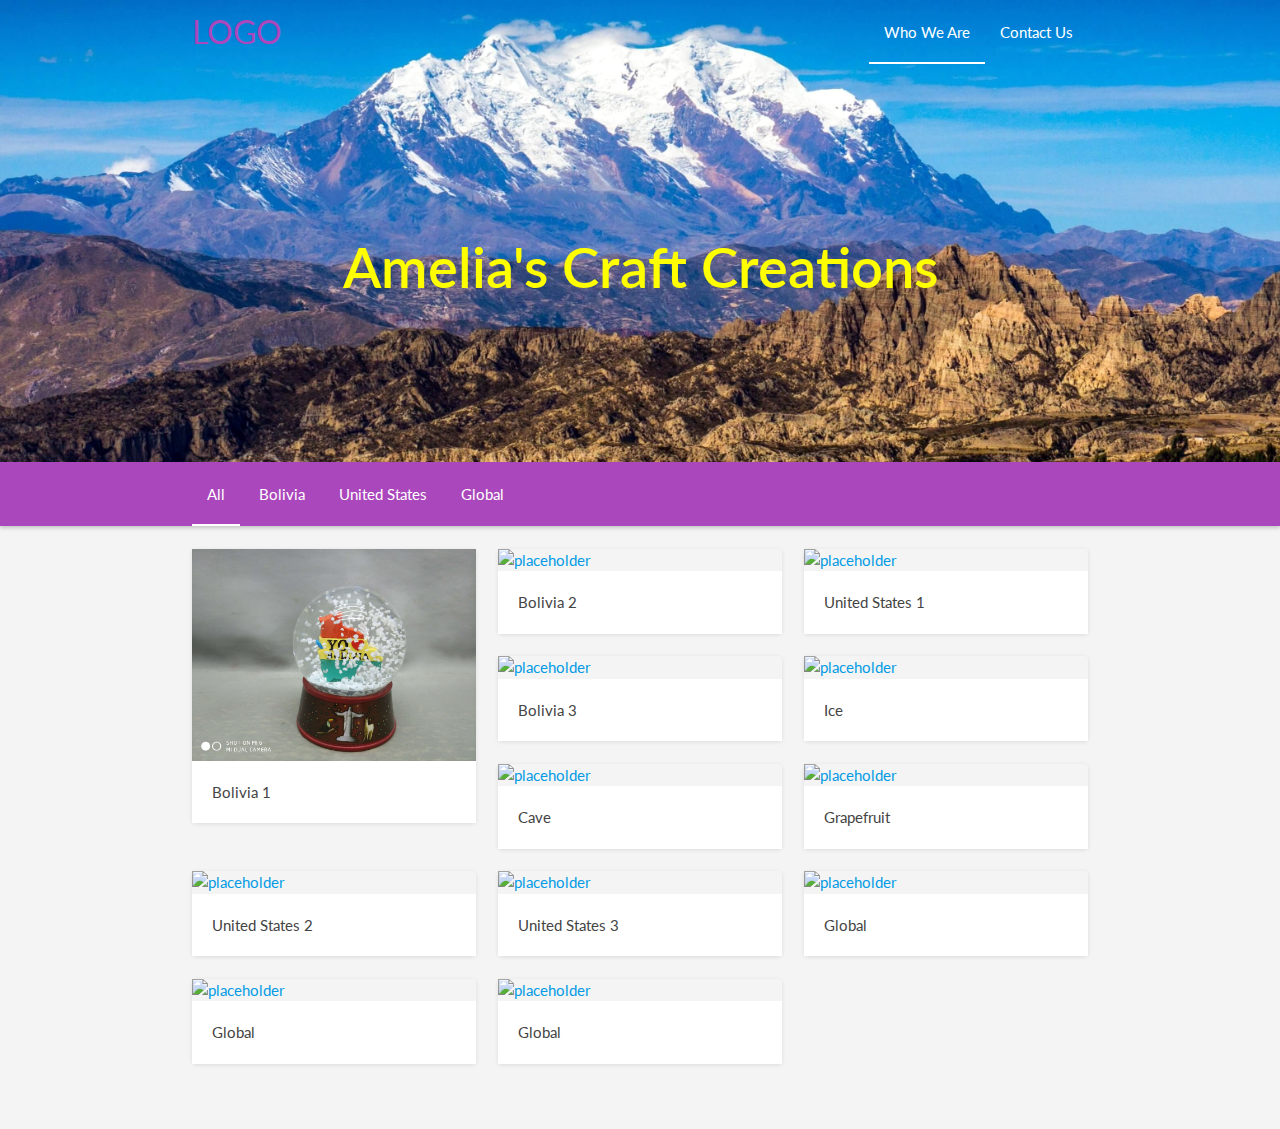
==== index.html @ ccd2f127 "adding project files" ====
<!DOCTYPE html>
<html lang="en">

<head>
  <meta charset="utf-8">
  <meta name="viewport" content="width=device-width, initial-scale=1.0">
  <meta name="description" content="">
  <meta name="author" content="">

  <title>Amelia's Craft Creations</title>

  <!-- Lato Font -->
  <link href='http://fonts.googleapis.com/css?family=Lato:300,400,700' rel='stylesheet' type='text/css'>

  <!-- Stylesheet -->
  <link href="css/gallery-materialize.min.css" rel="stylesheet">

  <!-- Material Icons -->
  <link href="https://fonts.googleapis.com/icon?family=Material+Icons" rel="stylesheet">
</head>

<body>

  <!-- Navbar and Header -->
  <nav class="nav-extended">
    </div>
    <div class="nav-wrapper container">
      <a href="index.html" class="brand-logo purple-text text-lighten-1">LOGO</a>
      <a href="#" data-activates="nav-mobile" class="button-collapse">
        <i class="material-icons yellow-text text-accent-2">menu</i>
      </a>
      <ul class="right hide-on-med-and-down">
        <li class="active">
          <a href="index.html">Who We Are</a>
        </li>
        <!-- <li><a href="index-dark.html">Dark Theme</a></li> -->
        <!-- <li><a href="blog.html">Blog</a></li> -->
        <li>
          <a href="contact.html">Contact Us</a>
        </li>
        <!-- <li><a class='dropdown-button' href='#' data-activates='feature-dropdown' data-belowOrigin="true" data-constrainWidth="false">Features<i class="material-icons right">arrow_drop_down</i></a></li> -->
      </ul>
      <!-- Dropdown Structure -->
      <!-- <ul id='feature-dropdown' class='dropdown-content'>
          <li><a href="full-header.html">Fullscreen Header</a></li>
          <li><a href="horizontal.html">Horizontal Style</a></li>
          <li><a href="no-image.html">No Image Expand</a></li>
        </ul> -->

      <div class="nav-header center">
        <h1 class="yellow-text text-accent-2" style="padding-top:100px;padding-bottom:100px">Amelia's Craft Creations</h1>
      </div>
    </div>

    <!-- Fixed Masonry Filters -->
    <div class="categories-wrapper purple lighten-1">
      <div class="categories-container">
        <ul class="categories container">
          <li class="active">
            <a href="#all">All</a>
          </li>
          <li>
            <a href="#polygon">Bolivia</a>
          </li>
          <li>
            <a href="#bigbang">United States</a>
          </li>
          <li>
            <a href="#sacred">Global</a>
          </li>
        </ul>
      </div>
    </div>
  </nav>
  <ul class="side-nav" id="nav-mobile">
    <li class="active">
      <a href="index.html">
        <i class="material-icons">camera</i>
      </a>
    </li>
    <li>
      <a href="#">Who We Are</a>
    </li>
    <!-- <li>
      <a href="blog.html">
        <i class="material-icons">edit</i>Blog</a>
    </li>
    <li> -->
    <a href="contact.html">Contact Us</a>
    </li>
    <!-- <li>
      <a href="full-header.html">
        <i class="material-icons">fullscreen</i>Fullscreen Header</a>
    </li>
    <li>
      <a href="horizontal.html">
        <i class="material-icons">swap_horiz</i>Horizontal Style</a>
    </li>
    <li>
      <a href="no-image.html">
        <i class="material-icons">texture</i>No Image Expand</a>
    </li> -->
  </ul>

  <!-- Gallery -->
  <div id="portfolio" class="section gray">
    <div class="container">
      <div class="gallery row">
        <div class="col l4 m6 s12 gallery-item gallery-expand gallery-filter polygon">
          <div class="gallery-curve-wrapper">
            <a class="gallery-cover gray">
              <img class="responsive-img" src="./images/Bolivia (front).jpg" alt="placeholder">
            </a>
            <div class="gallery-header">
              <span>Bolivia 1</span>
            </div>
            <div class="gallery-body">
              <div class="title-wrapper">
                <h3>Bolivia 1</h3>
                <span class="price">$29.99</span>
              </div>
              <p class="description">
                Product Description...</p>
              <p class="description">
                Product Description...Product Description...Product Description...Product Description...Product Description...</p>

              <div class="carousel-wrapper">
                <div class="carousel">
                  <a class="carousel-item" href="#one!">
                    <img src="http://placehold.it/300x200">
                  </a>
                  <a class="carousel-item" href="#two!">
                    <img src="http://placehold.it/300x200">
                  </a>
                  <a class="carousel-item" href="#three!">
                    <img src="http://placehold.it/300x200">
                  </a>
                  <a class="carousel-item" href="#four!">
                    <img src="http://placehold.it/300x200">
                  </a>
                  <a class="carousel-item" href="#five!">
                    <img src="http://placehold.it/300x200">
                  </a>
                </div>
              </div>
            </div>
            <div class="gallery-action">
              <a class="btn-floating btn-large waves-effect waves-light">
                <i class="material-icons">favorite</i>
              </a>
            </div>
          </div>
        </div>
        <div class="col l4 m6 s12 gallery-item gallery-expand gallery-filter polygon">
          <div class="gallery-curve-wrapper">
            <a class="gallery-cover gray">
              <img src="http://placehold.it/350x300" alt="placeholder">
            </a>
            <div class="gallery-header">
              <span>Bolivia 2</span>
            </div>
            <div class="gallery-body">
              <div class="title-wrapper">
                <h3>Bolivia 2</h3>
                <span class="price">$9.99</span>
              </div>
              <p class="description">
                Product Description...</p>
              <p class="description">
                Product Description...Product Description...Product Description...Product Description...Product Description...</p>

              <div class="carousel-wrapper">
                <div class="carousel">
                  <a class="carousel-item" href="#one!">
                    <img src="http://placehold.it/300x200">
                  </a>
                  <a class="carousel-item" href="#two!">
                    <img src="http://placehold.it/300x200">
                  </a>
                  <a class="carousel-item" href="#three!">
                    <img src="http://placehold.it/300x200">
                  </a>
                  <a class="carousel-item" href="#four!">
                    <img src="http://placehold.it/300x200">
                  </a>
                  <a class="carousel-item" href="#five!">
                    <img src="http://placehold.it/300x200">
                  </a>
                </div>
              </div>
            </div>
            <div class="gallery-action">
              <a class="btn-floating btn-large waves-effect waves-light">
                <i class="material-icons">favorite</i>
              </a>
            </div>
          </div>
        </div>
        <div class="col l4 m6 s12 gallery-item gallery-expand gallery-filter bigbang">
          <div class="gallery-curve-wrapper">
            <a class="gallery-cover gray">
              <img class="responsive-img" src="http://placehold.it/350x300" alt="placeholder">
            </a>
            <div class="gallery-header">
              <span>United States 1</span>
            </div>
            <div class="gallery-body">
              <div class="title-wrapper">
                <h3>United States 1</h3>
                <span class="price">$23.99</span>
              </div>
              <p class="description">
                Product Description...</p>
              <p class="description">
                Product Description...Product Description...Product Description...Product Description...Product Description...</p>

              <div class="carousel-wrapper">
                <div class="carousel">
                  <a class="carousel-item" href="#one!">
                    <img src="http://placehold.it/300x200">
                  </a>
                  <a class="carousel-item" href="#two!">
                    <img src="http://placehold.it/300x200">
                  </a>
                  <a class="carousel-item" href="#three!">
                    <img src="http://placehold.it/300x200">
                  </a>
                  <a class="carousel-item" href="#four!">
                    <img src="http://placehold.it/300x200">
                  </a>
                  <a class="carousel-item" href="#five!">
                    <img src="http://placehold.it/300x200">
                  </a>
                </div>
              </div>
            </div>
            <div class="gallery-action">
              <a class="btn-floating btn-large waves-effect waves-light">
                <i class="material-icons">favorite</i>
              </a>
            </div>
          </div>
        </div>
        <div class="col l4 m6 s12 gallery-item gallery-expand gallery-filter polygon">
          <div class="gallery-curve-wrapper">
            <a class="gallery-cover gray">
              <img src="http://placehold.it/350x300" alt="placeholder">
            </a>
            <div class="gallery-header">
              <span>Bolivia 3</span>
            </div>
            <div class="gallery-body">
              <div class="title-wrapper">
                <h3>Bolivia 3</h3>
                <span class="price">$11.99</span>
              </div>
              <p class="description">
                Product description...</p>
              <p class="description">
                Product description...Product description...Product description...Product description...Product description...</p>
              <div class="carousel-wrapper">
                <div class="carousel">
                  <a class="carousel-item" href="#one!">
                    <img src="http://placehold.it/300x200">
                  </a>
                  <a class="carousel-item" href="#two!">
                    <img src="http://placehold.it/300x200">
                  </a>
                  <a class="carousel-item" href="#three!">
                    <img src="http://placehold.it/300x200">
                  </a>
                  <a class="carousel-item" href="#four!">
                    <img src="http://placehold.it/300x200">
                  </a>
                  <a class="carousel-item" href="#five!">
                    <img src="http://placehold.it/300x200">
                  </a>
                </div>
              </div>
            </div>
            <div class="gallery-action">
              <a class="btn-floating btn-large waves-effect waves-light">
                <i class="material-icons">favorite</i>
              </a>
            </div>
          </div>
        </div>
        <div class="col l4 m6 s12 gallery-item gallery-expand gallery-filter polygon">
          <div class="gallery-curve-wrapper">
            <a class="gallery-cover gray">
              <img src="http://placehold.it/350x300" alt="placeholder">
            </a>
            <div class="gallery-header">
              <span>Ice</span>
            </div>
            <div class="gallery-body">
              <div class="title-wrapper">
                <h3>Ice</h3>
                <span class="price">$14.99</span>
              </div>
              <p class="description">
                Product Description...</p>
              <p class="description">
                Product Description...Product Description...Product Description...Product Description...Product Description...</p>

              <div class="carousel-wrapper">
                <div class="carousel">
                  <a class="carousel-item" href="#one!">
                    <img src="http://placehold.it/300x200">
                  </a>
                  <a class="carousel-item" href="#two!">
                    <img src="http://placehold.it/300x200">
                  </a>
                  <a class="carousel-item" href="#three!">
                    <img src="http://placehold.it/300x200">
                  </a>
                  <a class="carousel-item" href="#four!">
                    <img src="http://placehold.it/300x200">
                  </a>
                  <a class="carousel-item" href="#five!">
                    <img src="http://placehold.it/300x200">
                  </a>
                </div>
              </div>
            </div>
            <div class="gallery-action">
              <a class="btn-floating btn-large waves-effect waves-light">
                <i class="material-icons">favorite</i>
              </a>
            </div>
          </div>
        </div>
        <div class="col l4 m6 s12 gallery-item gallery-expand gallery-filter polygon">
          <div class="gallery-curve-wrapper">
            <a class="gallery-cover gray">
              <img src="http://placehold.it/350x300" alt="placeholder">
            </a>
            <div class="gallery-header">
              <span>Cave</span>
            </div>
            <div class="gallery-body">
              <div class="title-wrapper">
                <h3>Cave</h3>
                <span class="price">$4.99</span>
              </div>
              <p class="description">
                Product Description...</p>
              <p class="description">
                Product Description...Product Description...Product Description...Product Description...Product Description...</p>

              <div class="carousel-wrapper">
                <div class="carousel">
                  <a class="carousel-item" href="#one!">
                    <img src="http://placehold.it/300x200">
                  </a>
                  <a class="carousel-item" href="#two!">
                    <img src="http://placehold.it/300x200">
                  </a>
                  <a class="carousel-item" href="#three!">
                    <img src="http://placehold.it/300x200">
                  </a>
                  <a class="carousel-item" href="#four!">
                    <img src="http://placehold.it/300x200">
                  </a>
                  <a class="carousel-item" href="#five!">
                    <img src="http://placehold.it/300x200">
                  </a>
                </div>
              </div>
            </div>
            <div class="gallery-action">
              <a class="btn-floating btn-large waves-effect waves-light">
                <i class="material-icons">favorite</i>
              </a>
            </div>
          </div>
        </div>
        <div class="col l4 m6 s12 gallery-item gallery-expand gallery-filter polygon">
          <div class="gallery-curve-wrapper">
            <a class="gallery-cover gray">
              <img src="http://placehold.it/350x300" alt="placeholder">
            </a>
            <div class="gallery-header">
              <span>Grapefruit</span>
            </div>
            <div class="gallery-body">
              <div class="title-wrapper">
                <h3>Grapefruit</h3>
                <span class="price">$14.99</span>
              </div>

              <p class="description">
                Product Description...</p>
              <p class="description">
                Product Description...Product Description...Product Description...Product Description...Product Description...</p>

              <div class="carousel-wrapper">
                <div class="carousel">
                  <a class="carousel-item" href="#one!">
                    <img src="http://placehold.it/300x200">
                  </a>
                  <a class="carousel-item" href="#two!">
                    <img src="http://placehold.it/300x200">
                  </a>
                  <a class="carousel-item" href="#three!">
                    <img src="http://placehold.it/300x200">
                  </a>
                  <a class="carousel-item" href="#four!">
                    <img src="http://placehold.it/300x200">
                  </a>
                  <a class="carousel-item" href="#five!">
                    <img src="http://placehold.it/300x200">
                  </a>
                </div>
              </div>

            </div>
            <div class="gallery-action">
              <a class="btn-floating btn-large waves-effect waves-light">
                <i class="material-icons">favorite</i>
              </a>
            </div>
          </div>
        </div>
        <div class="col l4 m6 s12 gallery-item gallery-expand gallery-filter bigbang">
          <div class="gallery-curve-wrapper">
            <a class="gallery-cover gray">
              <img class="responsive-img" src="http://placehold.it/350x300" alt="placeholder">
            </a>
            <div class="gallery-header">
              <span>United States 2</span>
            </div>
            <div class="gallery-body">
              <div class="title-wrapper">
                <h3>United States 2</h3>
                <span class="price">$40.99</span>
              </div>
              <p class="description">
                Product Description...</p>
              <p class="description">
                Product Description...Product Description...Product Description...Product Description...Product Description...</p>

              <div class="carousel-wrapper">
                <div class="carousel">
                  <a class="carousel-item" href="#one!">
                    <img src="http://placehold.it/300x200">
                  </a>
                  <a class="carousel-item" href="#two!">
                    <img src="http://placehold.it/300x200">
                  </a>
                  <a class="carousel-item" href="#three!">
                    <img src="http://placehold.it/300x200">
                  </a>
                  <a class="carousel-item" href="#four!">
                    <img src="http://placehold.it/300x200">
                  </a>
                  <a class="carousel-item" href="#five!">
                    <img src="http://placehold.it/300x200">
                  </a>
                </div>
              </div>
            </div>
            <div class="gallery-action">
              <a class="btn-floating btn-large waves-effect waves-light">
                <i class="material-icons">favorite</i>
              </a>
            </div>
          </div>
        </div>
        <div class="col l4 m6 s12 gallery-item gallery-expand gallery-filter bigbang">
          <div class="gallery-curve-wrapper">
            <a class="gallery-cover gray">
              <img class="responsive-img" src="http://placehold.it/350x300" alt="placeholder">
            </a>
            <div class="gallery-header">
              <span>United States 3</span>
            </div>
            <div class="gallery-body">
              <div class="title-wrapper">
                <h3>United States 3</h3>
                <span class="price">$18.99</span>
              </div>
              <p class="description">
                Product Description...</p>
              <p class="description">
                Product Description...Product Description...Product Description...Product Description...Product Description...</p>

              <div class="carousel-wrapper">
                <div class="carousel">
                  <a class="carousel-item" href="#one!">
                    <img src="http://placehold.it/300x200">
                  </a>
                  <a class="carousel-item" href="#two!">
                    <img src="http://placehold.it/300x200">
                  </a>
                  <a class="carousel-item" href="#three!">
                    <img src="http://placehold.it/300x200">
                  </a>
                  <a class="carousel-item" href="#four!">
                    <img src="http://placehold.it/300x200">
                  </a>
                  <a class="carousel-item" href="#five!">
                    <img src="http://placehold.it/300x200">
                  </a>
                </div>
              </div>
            </div>
            <div class="gallery-action">
              <a class="btn-floating btn-large waves-effect waves-light">
                <i class="material-icons">favorite</i>
              </a>
            </div>
          </div>
        </div>

        <div class="col l4 m6 s12 gallery-item gallery-expand gallery-filter sacred">
          <div class="gallery-curve-wrapper">
            <a class="gallery-cover gray">
              <img class="responsive-img" src="http://placehold.it/350x300" alt="placeholder">
            </a>
            <div class="gallery-header">
              <span>Global</span>
            </div>
            <div class="gallery-body">
              <div class="title-wrapper">
                <h3>Global</h3>
                <span class="price">$10.99</span>
              </div>
              <p class="description">
                Product Description...</p>
              <p class="description">
                Product Description...Product Description...Product Description...Product Description...Product Description...</p>

              <div class="carousel-wrapper">
                <div class="carousel">
                  <a class="carousel-item" href="#one!">
                    <img src="http://placehold.it/300x200">
                  </a>
                  <a class="carousel-item" href="#two!">
                    <img src="http://placehold.it/300x200">
                  </a>
                  <a class="carousel-item" href="#three!">
                    <img src="http://placehold.it/300x200">
                  </a>
                  <a class="carousel-item" href="#four!">
                    <img src="http://placehold.it/300x200">
                  </a>
                  <a class="carousel-item" href="#five!">
                    <img src="http://placehold.it/300x200">
                  </a>
                </div>
              </div>
            </div>
            <div class="gallery-action">
              <a class="btn-floating btn-large waves-effect waves-light">
                <i class="material-icons">favorite</i>
              </a>
            </div>
          </div>
        </div>

        <div class="col l4 m6 s12 gallery-item gallery-expand gallery-filter sacred">
          <div class="gallery-curve-wrapper">
            <a class="gallery-cover gray">
              <img class="responsive-img" src="http://placehold.it/350x300" alt="placeholder">
            </a>
            <div class="gallery-header">
              <span>Global</span>
            </div>
            <div class="gallery-body">
              <div class="title-wrapper">
                <h3>Global</h3>
                <span class="price">$10.99</span>
              </div>
              <p class="description">
                Product Description...</p>
              <p class="description">
                Product Description...Product Description...Product Description...Product Description...Product Description...</p>

              <div class="carousel-wrapper">
                <div class="carousel">
                  <a class="carousel-item" href="#one!">
                    <img src="http://placehold.it/300x200">
                  </a>
                  <a class="carousel-item" href="#two!">
                    <img src="http://placehold.it/300x200">
                  </a>
                  <a class="carousel-item" href="#three!">
                    <img src="http://placehold.it/300x200">
                  </a>
                  <a class="carousel-item" href="#four!">
                    <img src="http://placehold.it/300x200">
                  </a>
                  <a class="carousel-item" href="#five!">
                    <img src="http://placehold.it/300x200">
                  </a>
                </div>
              </div>
            </div>
            <div class="gallery-action">
              <a class="btn-floating btn-large waves-effect waves-light">
                <i class="material-icons">favorite</i>
              </a>
            </div>
          </div>
        </div>

        <div class="col l4 m6 s12 gallery-item gallery-expand gallery-filter sacred">
          <div class="gallery-curve-wrapper">
            <a class="gallery-cover gray">
              <img class="responsive-img" src="http://placehold.it/350x300" alt="placeholder">
            </a>
            <div class="gallery-header">
              <span>Global</span>
            </div>
            <div class="gallery-body">
              <div class="title-wrapper">
                <h3>Global</h3>
                <span class="price">$10.99</span>
              </div>
              <p class="description">
                Product Description...</p>
              <p class="description">
                Product Description...Product Description...Product Description...Product Description...Product Description...</p>

              <div class="carousel-wrapper">
                <div class="carousel">
                  <a class="carousel-item" href="#one!">
                    <img src="http://placehold.it/300x200">
                  </a>
                  <a class="carousel-item" href="#two!">
                    <img src="http://placehold.it/300x200">
                  </a>
                  <a class="carousel-item" href="#three!">
                    <img src="http://placehold.it/300x200">
                  </a>
                  <a class="carousel-item" href="#four!">
                    <img src="http://placehold.it/300x200">
                  </a>
                  <a class="carousel-item" href="#five!">
                    <img src="http://placehold.it/300x200">
                  </a>
                </div>
              </div>
            </div>
            <div class="gallery-action">
              <a class="btn-floating btn-large waves-effect waves-light">
                <i class="material-icons">favorite</i>
              </a>
            </div>
          </div>
        </div>
      </div>
    </div>
  </div>
  <!-- /.container -->


  <!-- Core Javascript -->
  <script src="https://ajax.googleapis.com/ajax/libs/jquery/2.1.1/jquery.min.js"></script>
  <script src="js/imagesloaded.pkgd.min.js"></script>
  <script src="js/masonry.pkgd.min.js"></script>
  <script src="https://cdn.jsdelivr.net/materialize/0.98.0/js/materialize.min.js"></script>
  <script src="js/color-thief.min.js"></script>
  <script src="js/galleryExpand.js"></script>
  <script src="js/init.js"></script>

</body>

</html>
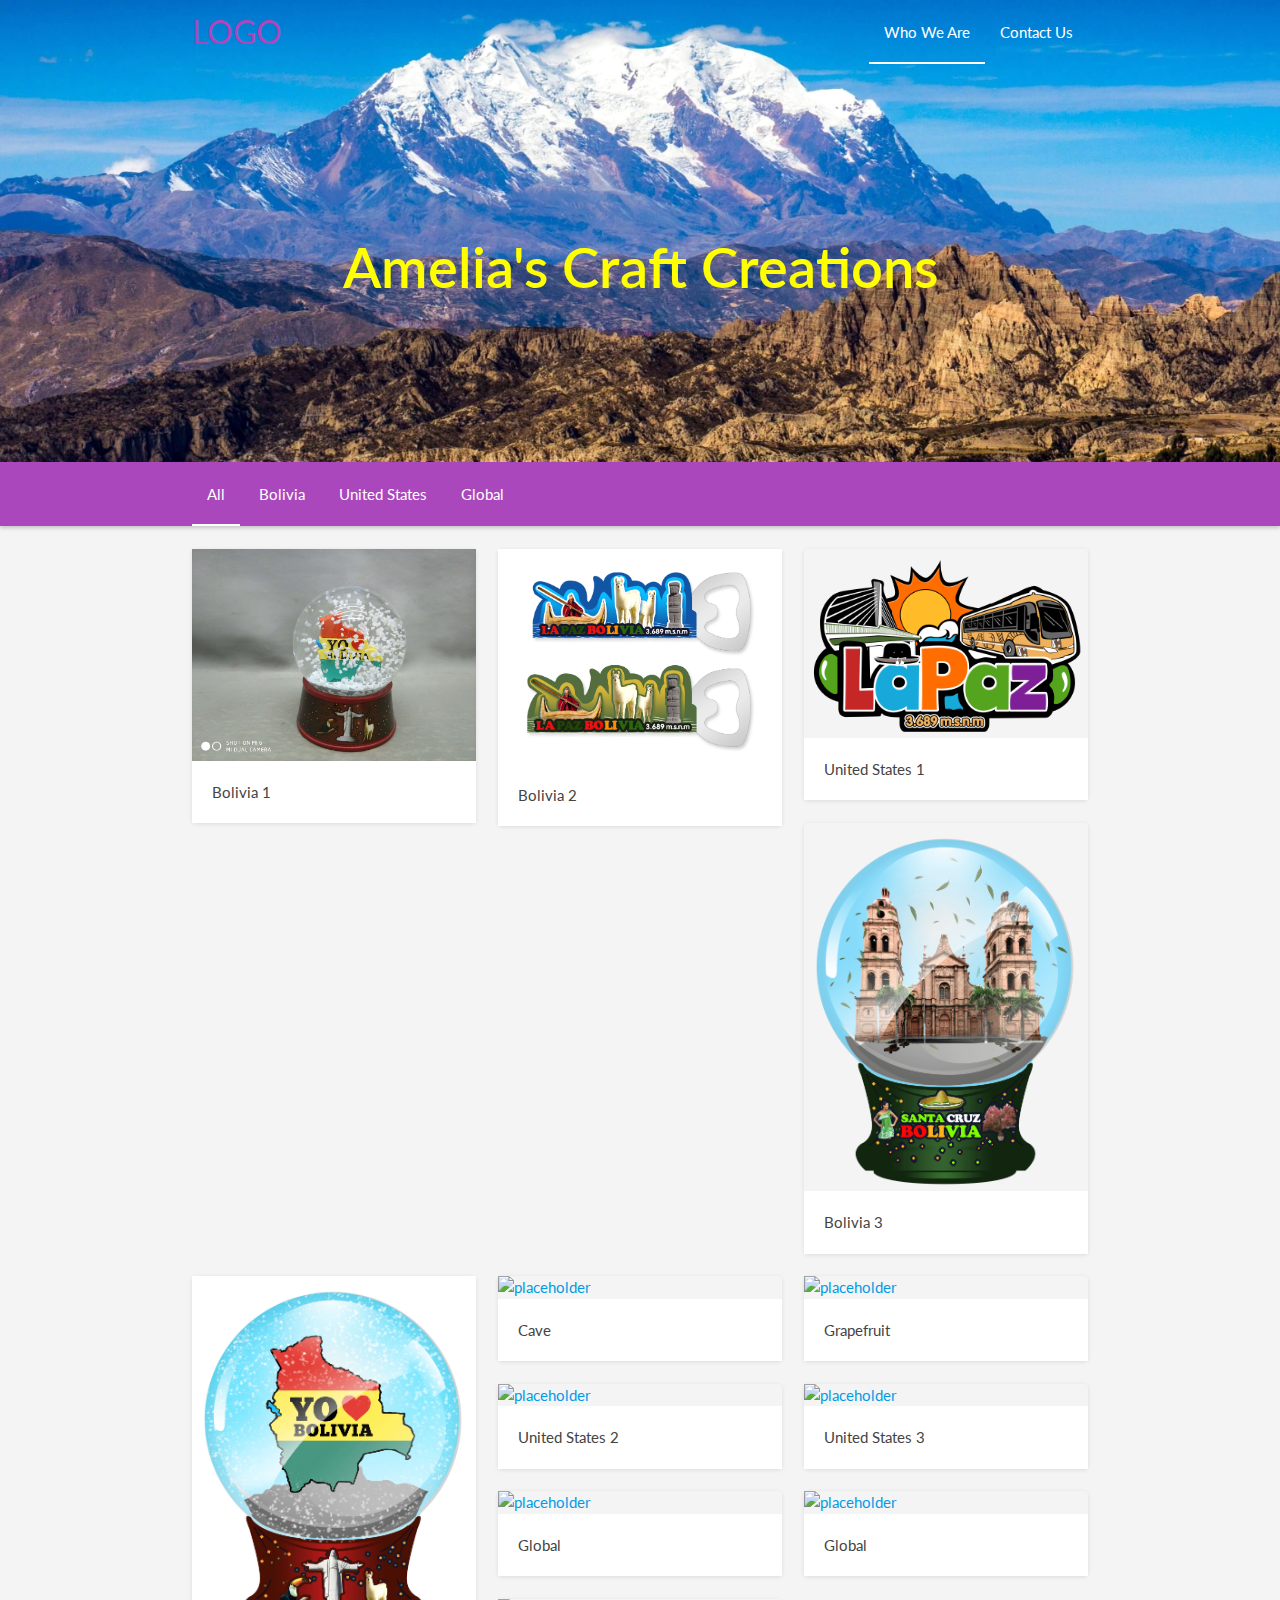
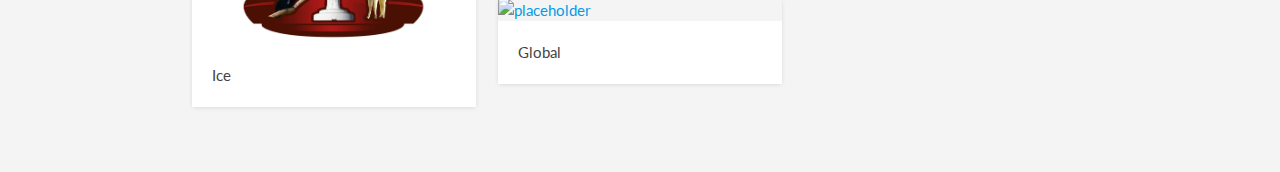
==== commit 783e10ca: "adding images/products" ====
--- a/index.html
+++ b/index.html
@@ -154,7 +154,7 @@
         <div class="col l4 m6 s12 gallery-item gallery-expand gallery-filter polygon">
           <div class="gallery-curve-wrapper">
             <a class="gallery-cover gray">
-              <img src="http://placehold.it/350x300" alt="placeholder">
+              <img class="responsive-img" src="./images/Bottle Opener Bolivia .jpg" alt="placeholder">
             </a>
             <div class="gallery-header">
               <span>Bolivia 2</span>
@@ -199,7 +199,7 @@
         <div class="col l4 m6 s12 gallery-item gallery-expand gallery-filter bigbang">
           <div class="gallery-curve-wrapper">
             <a class="gallery-cover gray">
-              <img class="responsive-img" src="http://placehold.it/350x300" alt="placeholder">
+              <img class="responsive-img" src="./images/LA PAZ - FINAL.png" alt="placeholder">
             </a>
             <div class="gallery-header">
               <span>United States 1</span>
@@ -244,7 +244,7 @@
         <div class="col l4 m6 s12 gallery-item gallery-expand gallery-filter polygon">
           <div class="gallery-curve-wrapper">
             <a class="gallery-cover gray">
-              <img src="http://placehold.it/350x300" alt="placeholder">
+              <img class="responsive-img" src="./images/PROJECT 2 FINAL SANTA CRUZ FRONT.png" alt="placeholder">
             </a>
             <div class="gallery-header">
               <span>Bolivia 3</span>
@@ -288,7 +288,7 @@
         <div class="col l4 m6 s12 gallery-item gallery-expand gallery-filter polygon">
           <div class="gallery-curve-wrapper">
             <a class="gallery-cover gray">
-              <img src="http://placehold.it/350x300" alt="placeholder">
+              <img class="responsive-img" src="./images/Snow Globe Bolivia 2 copy.jpg" alt="placeholder">
             </a>
             <div class="gallery-header">
               <span>Ice</span>
@@ -333,7 +333,7 @@
         <div class="col l4 m6 s12 gallery-item gallery-expand gallery-filter polygon">
           <div class="gallery-curve-wrapper">
             <a class="gallery-cover gray">
-              <img src="http://placehold.it/350x300" alt="placeholder">
+              <img class="responsive-img" src="http://placehold.it/350x300" alt="placeholder">
             </a>
             <div class="gallery-header">
               <span>Cave</span>
@@ -378,7 +378,7 @@
         <div class="col l4 m6 s12 gallery-item gallery-expand gallery-filter polygon">
           <div class="gallery-curve-wrapper">
             <a class="gallery-cover gray">
-              <img src="http://placehold.it/350x300" alt="placeholder">
+              <img class="responsive-img" src="http://placehold.it/350x300" alt="placeholder">
             </a>
             <div class="gallery-header">
               <span>Grapefruit</span>
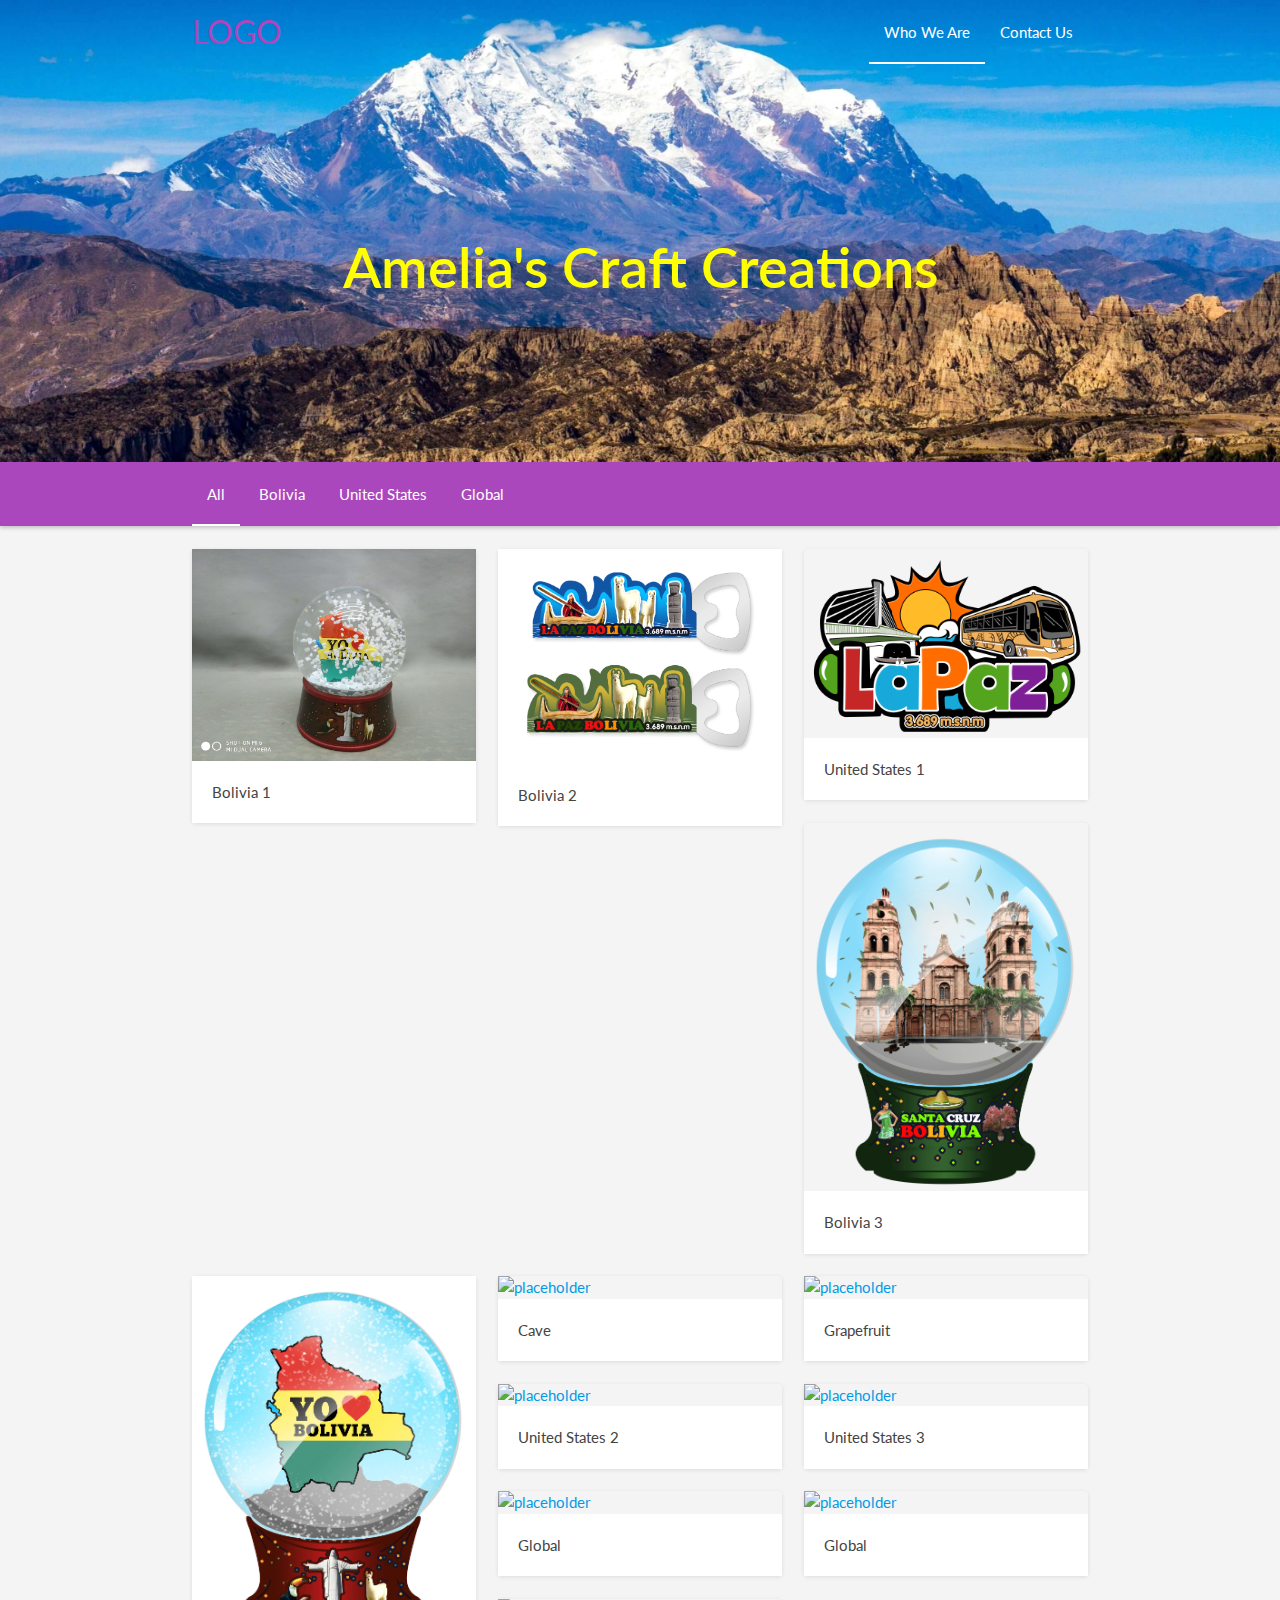
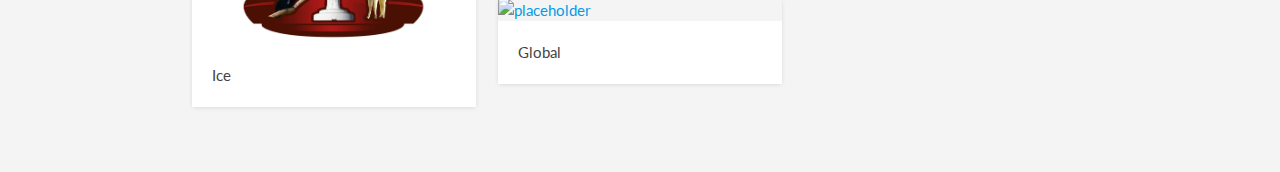
==== commit 30dd7827: "adding directory changes" ====
--- a/index.html
+++ b/index.html
@@ -13,7 +13,7 @@
   <link href='http://fonts.googleapis.com/css?family=Lato:300,400,700' rel='stylesheet' type='text/css'>
 
   <!-- Stylesheet -->
-  <link href="css/gallery-materialize.min.css" rel="stylesheet">
+  <link href="./assets/css/gallery-materialize.min.css" rel="stylesheet">
 
   <!-- Material Icons -->
   <link href="https://fonts.googleapis.com/icon?family=Material+Icons" rel="stylesheet">
@@ -658,12 +658,12 @@
 
   <!-- Core Javascript -->
   <script src="https://ajax.googleapis.com/ajax/libs/jquery/2.1.1/jquery.min.js"></script>
-  <script src="js/imagesloaded.pkgd.min.js"></script>
-  <script src="js/masonry.pkgd.min.js"></script>
+  <script src="./assets/js/imagesloaded.pkgd.min.js"></script>
+  <script src="./assets/js/masonry.pkgd.min.js"></script>
   <script src="https://cdn.jsdelivr.net/materialize/0.98.0/js/materialize.min.js"></script>
-  <script src="js/color-thief.min.js"></script>
-  <script src="js/galleryExpand.js"></script>
-  <script src="js/init.js"></script>
+  <script src="./assets/js/color-thief.min.js"></script>
+  <script src="./assets/js/galleryExpand.js"></script>
+  <script src="./assets/js/init.js"></script>
 
 </body>
 
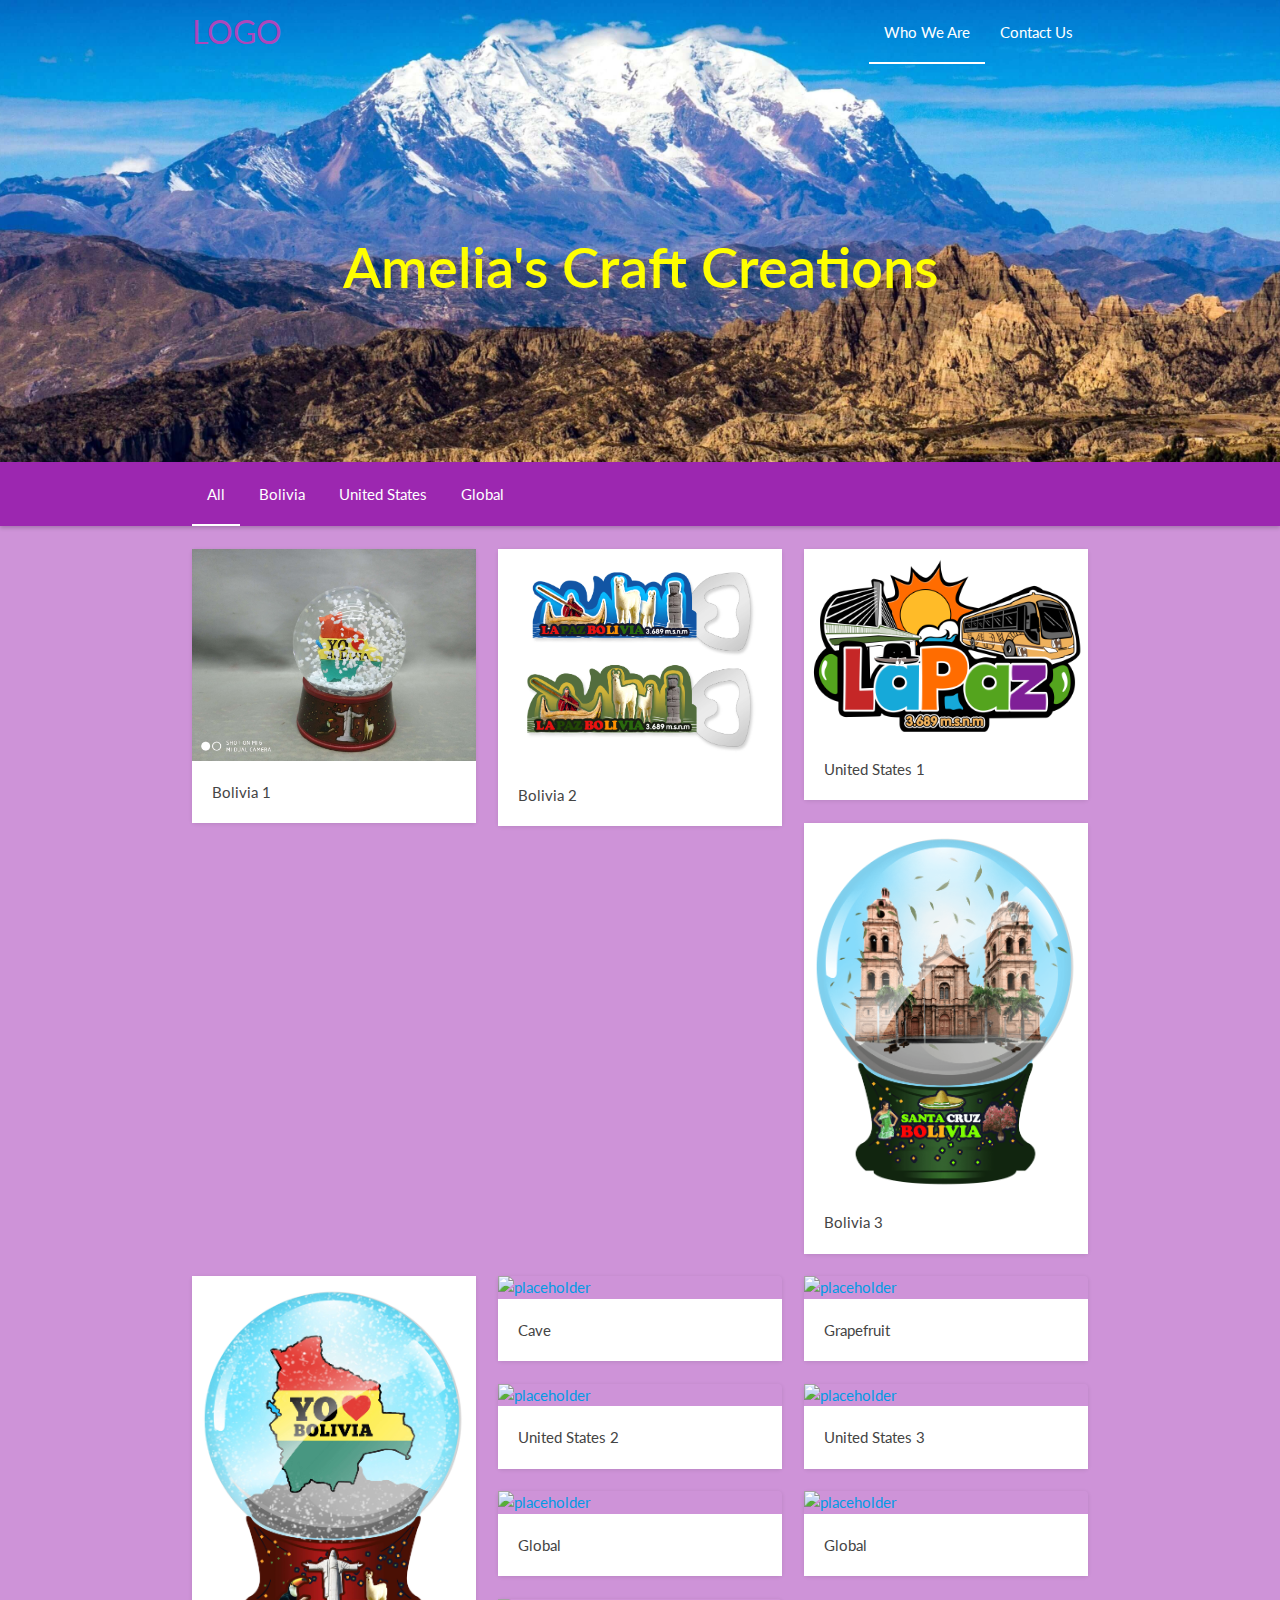
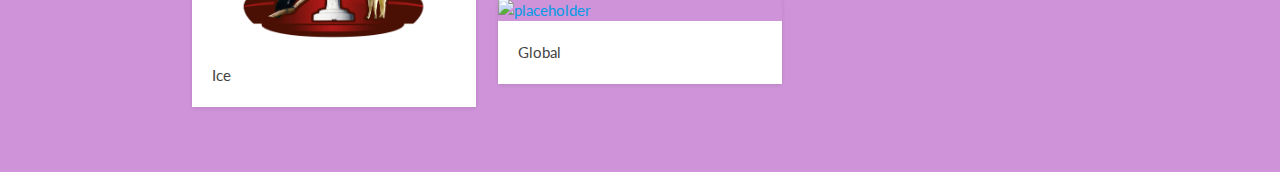
==== commit 6f8cdd34: "color scheme update" ====
--- a/index.html
+++ b/index.html
@@ -53,7 +53,7 @@
     </div>
 
     <!-- Fixed Masonry Filters -->
-    <div class="categories-wrapper purple lighten-1">
+    <div class="categories-wrapper purple">
       <div class="categories-container">
         <ul class="categories container">
           <li class="active">
@@ -103,7 +103,7 @@
   </ul>
 
   <!-- Gallery -->
-  <div id="portfolio" class="section gray">
+  <div id="portfolio" class="section purple lighten-3">
     <div class="container">
       <div class="gallery row">
         <div class="col l4 m6 s12 gallery-item gallery-expand gallery-filter polygon">
@@ -199,7 +199,7 @@
         <div class="col l4 m6 s12 gallery-item gallery-expand gallery-filter bigbang">
           <div class="gallery-curve-wrapper">
             <a class="gallery-cover gray">
-              <img class="responsive-img" src="./images/LA PAZ - FINAL.png" alt="placeholder">
+              <img class="responsive-img white" src="./images/LA PAZ - FINAL.png" alt="placeholder">
             </a>
             <div class="gallery-header">
               <span>United States 1</span>
@@ -244,7 +244,7 @@
         <div class="col l4 m6 s12 gallery-item gallery-expand gallery-filter polygon">
           <div class="gallery-curve-wrapper">
             <a class="gallery-cover gray">
-              <img class="responsive-img" src="./images/PROJECT 2 FINAL SANTA CRUZ FRONT.png" alt="placeholder">
+              <img class="responsive-img white" src="./images/PROJECT 2 FINAL SANTA CRUZ FRONT.png" alt="placeholder">
             </a>
             <div class="gallery-header">
               <span>Bolivia 3</span>
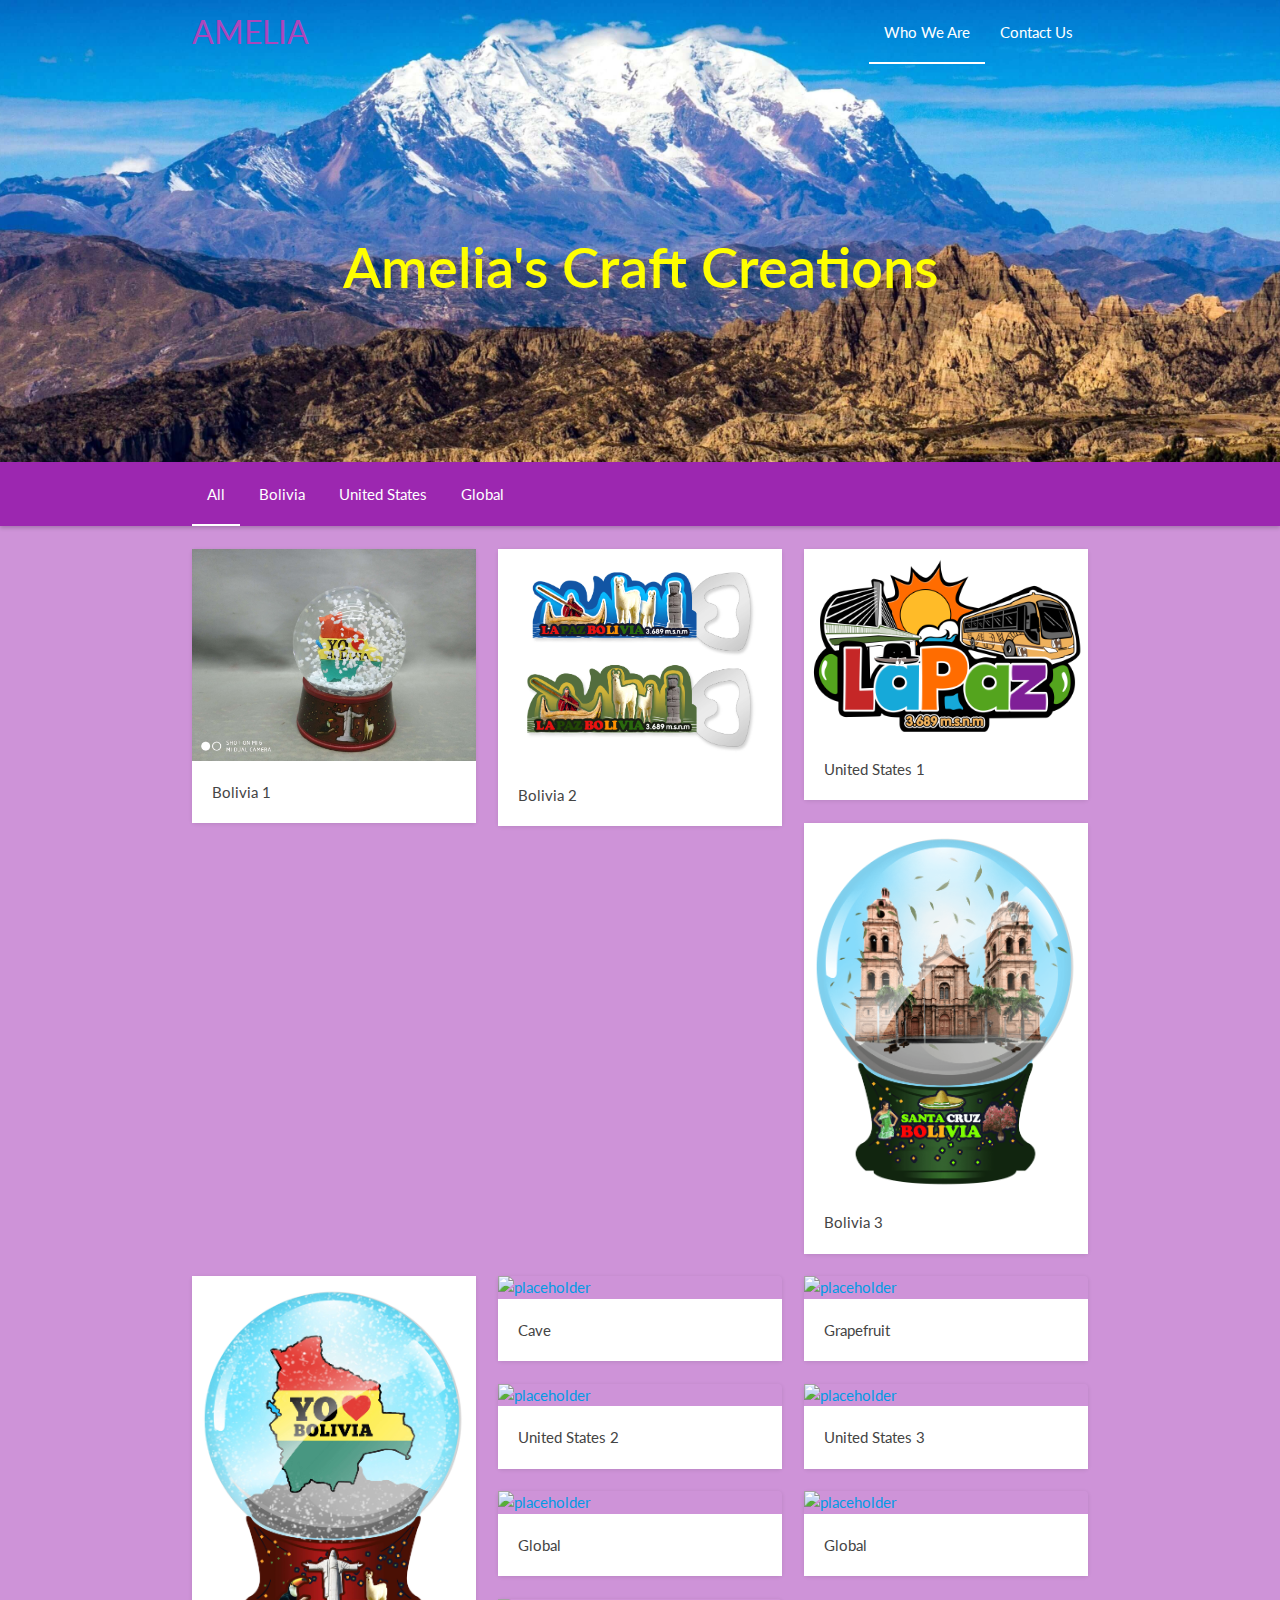
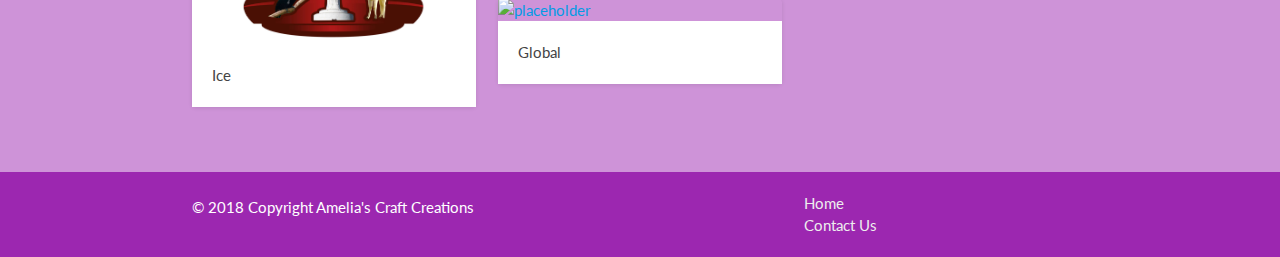
==== commit b77b1f7f: "adding images and footer" ====
--- a/index.html
+++ b/index.html
@@ -17,15 +17,18 @@
 
   <!-- Material Icons -->
   <link href="https://fonts.googleapis.com/icon?family=Material+Icons" rel="stylesheet">
+
+  <!-- Custom Style Sheet -->
+  <link href="./assets/css/style.css" rel="stylesheet" type="text/css">
+
 </head>
 
 <body>
 
   <!-- Navbar and Header -->
   <nav class="nav-extended">
-    </div>
     <div class="nav-wrapper container">
-      <a href="index.html" class="brand-logo purple-text text-lighten-1">LOGO</a>
+      <a href="index.html" class="brand-logo purple-text text-lighten-1">AMELIA</a>
       <a href="#" data-activates="nav-mobile" class="button-collapse">
         <i class="material-icons yellow-text text-accent-2">menu</i>
       </a>
@@ -33,20 +36,10 @@
         <li class="active">
           <a href="index.html">Who We Are</a>
         </li>
-        <!-- <li><a href="index-dark.html">Dark Theme</a></li> -->
-        <!-- <li><a href="blog.html">Blog</a></li> -->
         <li>
           <a href="contact.html">Contact Us</a>
         </li>
-        <!-- <li><a class='dropdown-button' href='#' data-activates='feature-dropdown' data-belowOrigin="true" data-constrainWidth="false">Features<i class="material-icons right">arrow_drop_down</i></a></li> -->
       </ul>
-      <!-- Dropdown Structure -->
-      <!-- <ul id='feature-dropdown' class='dropdown-content'>
-          <li><a href="full-header.html">Fullscreen Header</a></li>
-          <li><a href="horizontal.html">Horizontal Style</a></li>
-          <li><a href="no-image.html">No Image Expand</a></li>
-        </ul> -->
-
       <div class="nav-header center">
         <h1 class="yellow-text text-accent-2" style="padding-top:100px;padding-bottom:100px">Amelia's Craft Creations</h1>
       </div>
@@ -72,6 +65,7 @@
       </div>
     </div>
   </nav>
+
   <ul class="side-nav" id="nav-mobile">
     <li class="active">
       <a href="index.html">
@@ -81,25 +75,8 @@
     <li>
       <a href="#">Who We Are</a>
     </li>
-    <!-- <li>
-      <a href="blog.html">
-        <i class="material-icons">edit</i>Blog</a>
-    </li>
-    <li> -->
     <a href="contact.html">Contact Us</a>
     </li>
-    <!-- <li>
-      <a href="full-header.html">
-        <i class="material-icons">fullscreen</i>Fullscreen Header</a>
-    </li>
-    <li>
-      <a href="horizontal.html">
-        <i class="material-icons">swap_horiz</i>Horizontal Style</a>
-    </li>
-    <li>
-      <a href="no-image.html">
-        <i class="material-icons">texture</i>No Image Expand</a>
-    </li> -->
   </ul>
 
   <!-- Gallery -->
@@ -109,7 +86,7 @@
         <div class="col l4 m6 s12 gallery-item gallery-expand gallery-filter polygon">
           <div class="gallery-curve-wrapper">
             <a class="gallery-cover gray">
-              <img class="responsive-img" src="./images/Bolivia (front).jpg" alt="placeholder">
+              <img class="responsive-img z-depth-5" src="./images/Bolivia (front).jpg" alt="placeholder">
             </a>
             <div class="gallery-header">
               <span>Bolivia 1</span>
@@ -122,7 +99,8 @@
               <p class="description">
                 Product Description...</p>
               <p class="description">
-                Product Description...Product Description...Product Description...Product Description...Product Description...</p>
+                Product Description...Product Description...Product Description...Product Description...Product
+                Description...</p>
 
               <div class="carousel-wrapper">
                 <div class="carousel">
@@ -152,7 +130,7 @@
           </div>
         </div>
         <div class="col l4 m6 s12 gallery-item gallery-expand gallery-filter polygon">
-          <div class="gallery-curve-wrapper">
+          <div class="z-depth-5 gallery-curve-wrapper">
             <a class="gallery-cover gray">
               <img class="responsive-img" src="./images/Bottle Opener Bolivia .jpg" alt="placeholder">
             </a>
@@ -167,7 +145,8 @@
               <p class="description">
                 Product Description...</p>
               <p class="description">
-                Product Description...Product Description...Product Description...Product Description...Product Description...</p>
+                Product Description...Product Description...Product Description...Product Description...Product
+                Description...</p>
 
               <div class="carousel-wrapper">
                 <div class="carousel">
@@ -212,7 +191,8 @@
               <p class="description">
                 Product Description...</p>
               <p class="description">
-                Product Description...Product Description...Product Description...Product Description...Product Description...</p>
+                Product Description...Product Description...Product Description...Product Description...Product
+                Description...</p>
 
               <div class="carousel-wrapper">
                 <div class="carousel">
@@ -257,7 +237,8 @@
               <p class="description">
                 Product description...</p>
               <p class="description">
-                Product description...Product description...Product description...Product description...Product description...</p>
+                Product description...Product description...Product description...Product description...Product
+                description...</p>
               <div class="carousel-wrapper">
                 <div class="carousel">
                   <a class="carousel-item" href="#one!">
@@ -301,7 +282,8 @@
               <p class="description">
                 Product Description...</p>
               <p class="description">
-                Product Description...Product Description...Product Description...Product Description...Product Description...</p>
+                Product Description...Product Description...Product Description...Product Description...Product
+                Description...</p>
 
               <div class="carousel-wrapper">
                 <div class="carousel">
@@ -346,7 +328,8 @@
               <p class="description">
                 Product Description...</p>
               <p class="description">
-                Product Description...Product Description...Product Description...Product Description...Product Description...</p>
+                Product Description...Product Description...Product Description...Product Description...Product
+                Description...</p>
 
               <div class="carousel-wrapper">
                 <div class="carousel">
@@ -392,7 +375,8 @@
               <p class="description">
                 Product Description...</p>
               <p class="description">
-                Product Description...Product Description...Product Description...Product Description...Product Description...</p>
+                Product Description...Product Description...Product Description...Product Description...Product
+                Description...</p>
 
               <div class="carousel-wrapper">
                 <div class="carousel">
@@ -438,7 +422,8 @@
               <p class="description">
                 Product Description...</p>
               <p class="description">
-                Product Description...Product Description...Product Description...Product Description...Product Description...</p>
+                Product Description...Product Description...Product Description...Product Description...Product
+                Description...</p>
 
               <div class="carousel-wrapper">
                 <div class="carousel">
@@ -483,7 +468,8 @@
               <p class="description">
                 Product Description...</p>
               <p class="description">
-                Product Description...Product Description...Product Description...Product Description...Product Description...</p>
+                Product Description...Product Description...Product Description...Product Description...Product
+                Description...</p>
 
               <div class="carousel-wrapper">
                 <div class="carousel">
@@ -529,7 +515,8 @@
               <p class="description">
                 Product Description...</p>
               <p class="description">
-                Product Description...Product Description...Product Description...Product Description...Product Description...</p>
+                Product Description...Product Description...Product Description...Product Description...Product
+                Description...</p>
 
               <div class="carousel-wrapper">
                 <div class="carousel">
@@ -575,7 +562,8 @@
               <p class="description">
                 Product Description...</p>
               <p class="description">
-                Product Description...Product Description...Product Description...Product Description...Product Description...</p>
+                Product Description...Product Description...Product Description...Product Description...Product
+                Description...</p>
 
               <div class="carousel-wrapper">
                 <div class="carousel">
@@ -621,7 +609,8 @@
               <p class="description">
                 Product Description...</p>
               <p class="description">
-                Product Description...Product Description...Product Description...Product Description...Product Description...</p>
+                Product Description...Product Description...Product Description...Product Description...Product
+                Description...</p>
 
               <div class="carousel-wrapper">
                 <div class="carousel">
@@ -653,6 +642,22 @@
       </div>
     </div>
   </div>
+
+  <footer class="page-footer purple">
+    <div class="container">
+      <div class="row">
+        <div class="col l6 s12">
+          <h6 class="white-text">© 2018 Copyright Amelia's Craft Creations</h6>
+        </div>
+        <div class="col l4 offset-l2 s12">
+          <ul>
+            <li><a href="#" class="grey-text text-lighten-3" href="#!">Home</a></li>
+            <li><a href="./contact.html" class="grey-text text-lighten-3" href="#!">Contact Us</a></li>
+          </ul>
+        </div>
+      </div>
+    </div>
+  </footer>
   <!-- /.container -->
 
 
--- a/assets/css/style.css
+++ b/assets/css/style.css
@@ -0,0 +1,9 @@
+body {
+    display: flex;
+    min-height: 100vh;
+    flex-direction: column;
+}
+
+main {
+    flex: 1 0 auto;
+}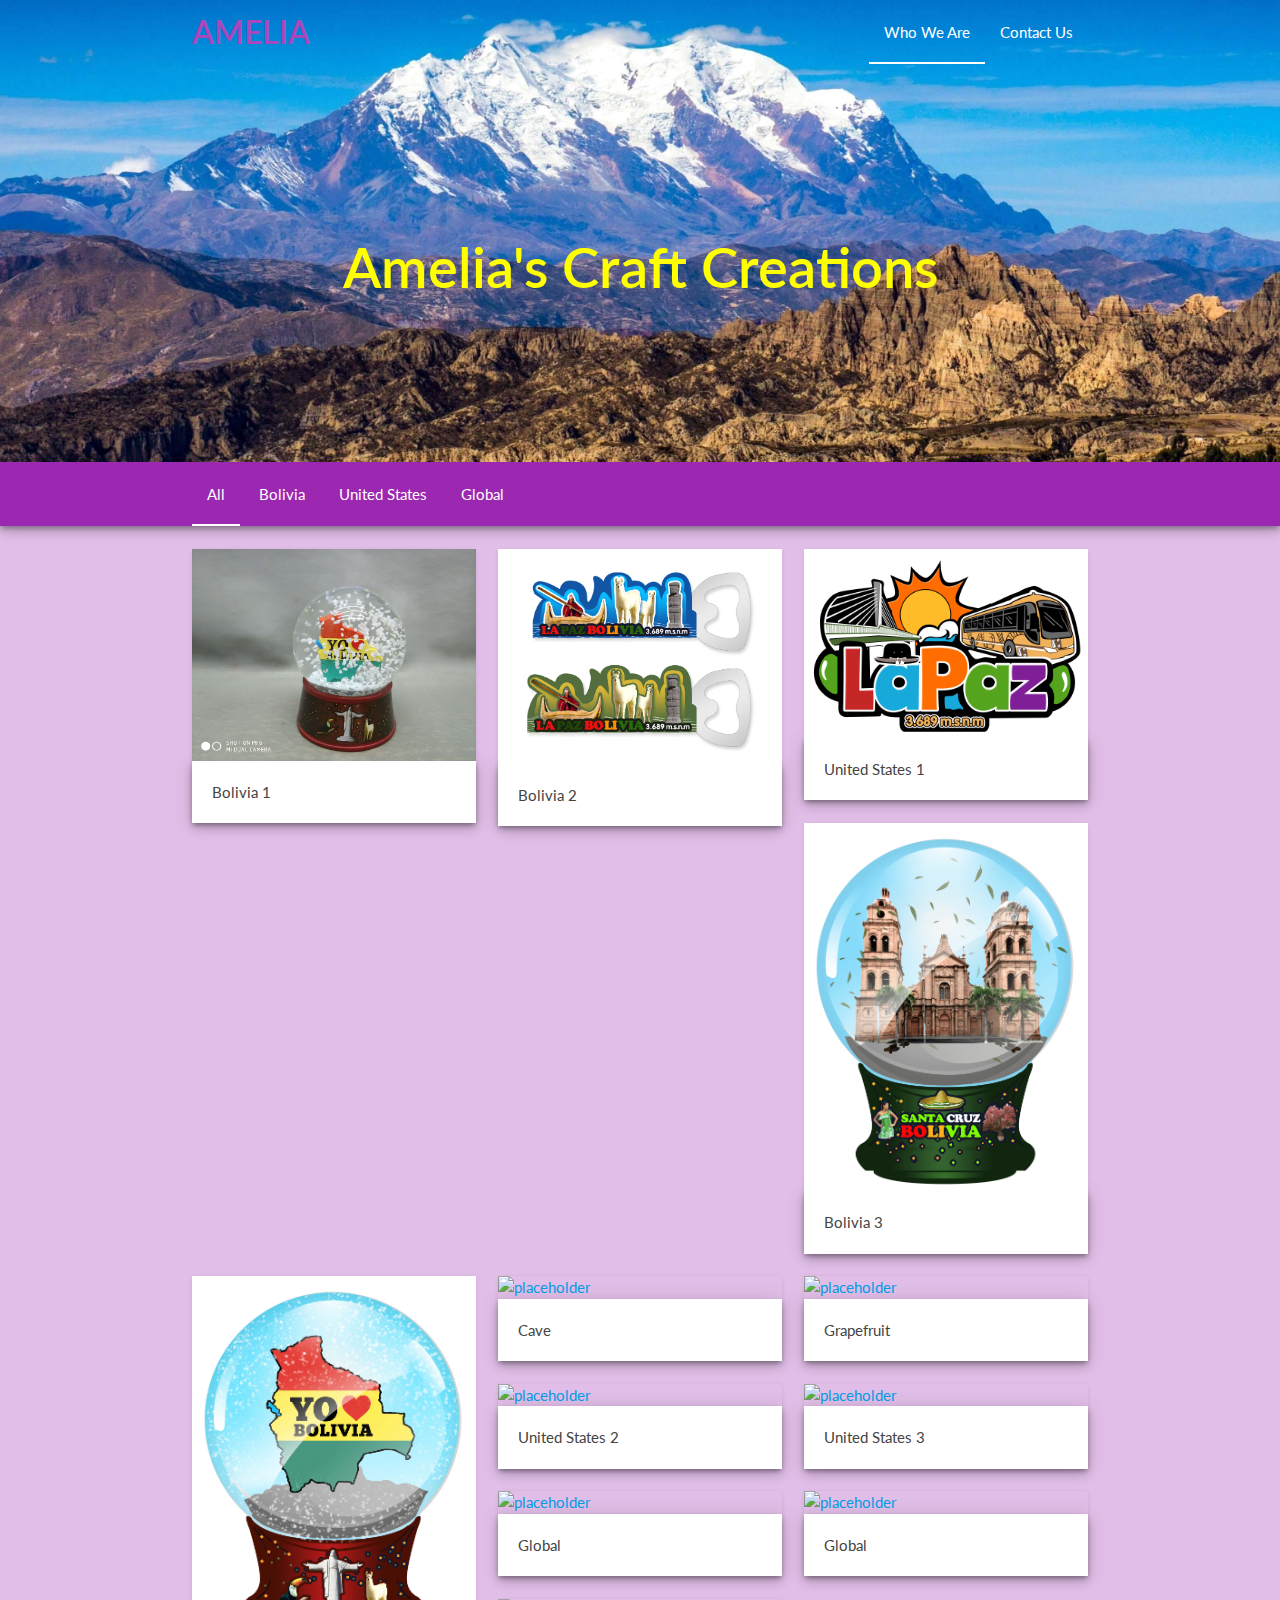
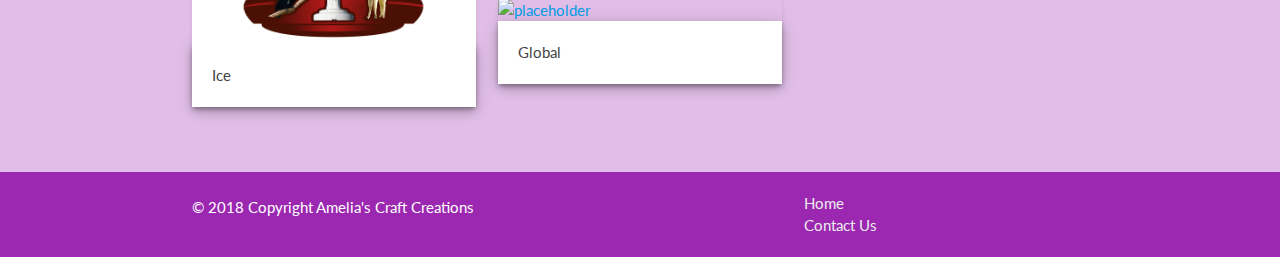
==== commit 6e2b1e8c: "adding updated CSS" ====
--- a/index.html
+++ b/index.html
@@ -11,13 +11,10 @@
 
   <!-- Lato Font -->
   <link href='http://fonts.googleapis.com/css?family=Lato:300,400,700' rel='stylesheet' type='text/css'>
-
   <!-- Stylesheet -->
   <link href="./assets/css/gallery-materialize.min.css" rel="stylesheet">
-
   <!-- Material Icons -->
   <link href="https://fonts.googleapis.com/icon?family=Material+Icons" rel="stylesheet">
-
   <!-- Custom Style Sheet -->
   <link href="./assets/css/style.css" rel="stylesheet" type="text/css">
 
@@ -26,9 +23,9 @@
 <body>
 
   <!-- Navbar and Header -->
-  <nav class="nav-extended">
+  <nav class="nav-extended z-depth-3">
     <div class="nav-wrapper container">
-      <a href="index.html" class="brand-logo purple-text text-lighten-1">AMELIA</a>
+      <a href="index.html" class="brand-logo purple-text text-lighten-1" style="font-weight:600;">AMELIA</a>
       <a href="#" data-activates="nav-mobile" class="button-collapse">
         <i class="material-icons yellow-text text-accent-2">menu</i>
       </a>
@@ -80,15 +77,15 @@
   </ul>
 
   <!-- Gallery -->
-  <div id="portfolio" class="section purple lighten-3">
+  <div id="portfolio" class="section purple lighten-4">
     <div class="container">
       <div class="gallery row">
         <div class="col l4 m6 s12 gallery-item gallery-expand gallery-filter polygon">
           <div class="gallery-curve-wrapper">
             <a class="gallery-cover gray">
-              <img class="responsive-img z-depth-5" src="./images/Bolivia (front).jpg" alt="placeholder">
-            </a>
-            <div class="gallery-header">
+              <img class="responsive-img" src="./images/Bolivia (front).jpg" alt="placeholder">
+            </a>
+            <div class="gallery-header z-depth-3">
               <span>Bolivia 1</span>
             </div>
             <div class="gallery-body">
@@ -130,11 +127,11 @@
           </div>
         </div>
         <div class="col l4 m6 s12 gallery-item gallery-expand gallery-filter polygon">
-          <div class="z-depth-5 gallery-curve-wrapper">
+          <div class="gallery-curve-wrapper">
             <a class="gallery-cover gray">
               <img class="responsive-img" src="./images/Bottle Opener Bolivia .jpg" alt="placeholder">
             </a>
-            <div class="gallery-header">
+            <div class="gallery-header z-depth-3">
               <span>Bolivia 2</span>
             </div>
             <div class="gallery-body">
@@ -180,7 +177,7 @@
             <a class="gallery-cover gray">
               <img class="responsive-img white" src="./images/LA PAZ - FINAL.png" alt="placeholder">
             </a>
-            <div class="gallery-header">
+            <div class="gallery-header z-depth-3">
               <span>United States 1</span>
             </div>
             <div class="gallery-body">
@@ -226,7 +223,7 @@
             <a class="gallery-cover gray">
               <img class="responsive-img white" src="./images/PROJECT 2 FINAL SANTA CRUZ FRONT.png" alt="placeholder">
             </a>
-            <div class="gallery-header">
+            <div class="gallery-header z-depth-3">
               <span>Bolivia 3</span>
             </div>
             <div class="gallery-body">
@@ -271,7 +268,7 @@
             <a class="gallery-cover gray">
               <img class="responsive-img" src="./images/Snow Globe Bolivia 2 copy.jpg" alt="placeholder">
             </a>
-            <div class="gallery-header">
+            <div class="gallery-header z-depth-3">
               <span>Ice</span>
             </div>
             <div class="gallery-body">
@@ -317,7 +314,7 @@
             <a class="gallery-cover gray">
               <img class="responsive-img" src="http://placehold.it/350x300" alt="placeholder">
             </a>
-            <div class="gallery-header">
+            <div class="gallery-header z-depth-3">
               <span>Cave</span>
             </div>
             <div class="gallery-body">
@@ -363,7 +360,7 @@
             <a class="gallery-cover gray">
               <img class="responsive-img" src="http://placehold.it/350x300" alt="placeholder">
             </a>
-            <div class="gallery-header">
+            <div class="gallery-header z-depth-3">
               <span>Grapefruit</span>
             </div>
             <div class="gallery-body">
@@ -411,7 +408,7 @@
             <a class="gallery-cover gray">
               <img class="responsive-img" src="http://placehold.it/350x300" alt="placeholder">
             </a>
-            <div class="gallery-header">
+            <div class="gallery-header z-depth-3">
               <span>United States 2</span>
             </div>
             <div class="gallery-body">
@@ -457,7 +454,7 @@
             <a class="gallery-cover gray">
               <img class="responsive-img" src="http://placehold.it/350x300" alt="placeholder">
             </a>
-            <div class="gallery-header">
+            <div class="gallery-header z-depth-3">
               <span>United States 3</span>
             </div>
             <div class="gallery-body">
@@ -504,7 +501,7 @@
             <a class="gallery-cover gray">
               <img class="responsive-img" src="http://placehold.it/350x300" alt="placeholder">
             </a>
-            <div class="gallery-header">
+            <div class="gallery-header z-depth-3">
               <span>Global</span>
             </div>
             <div class="gallery-body">
@@ -551,7 +548,7 @@
             <a class="gallery-cover gray">
               <img class="responsive-img" src="http://placehold.it/350x300" alt="placeholder">
             </a>
-            <div class="gallery-header">
+            <div class="gallery-header z-depth-3">
               <span>Global</span>
             </div>
             <div class="gallery-body">
@@ -598,7 +595,7 @@
             <a class="gallery-cover gray">
               <img class="responsive-img" src="http://placehold.it/350x300" alt="placeholder">
             </a>
-            <div class="gallery-header">
+            <div class="gallery-header z-depth-3">
               <span>Global</span>
             </div>
             <div class="gallery-body">
